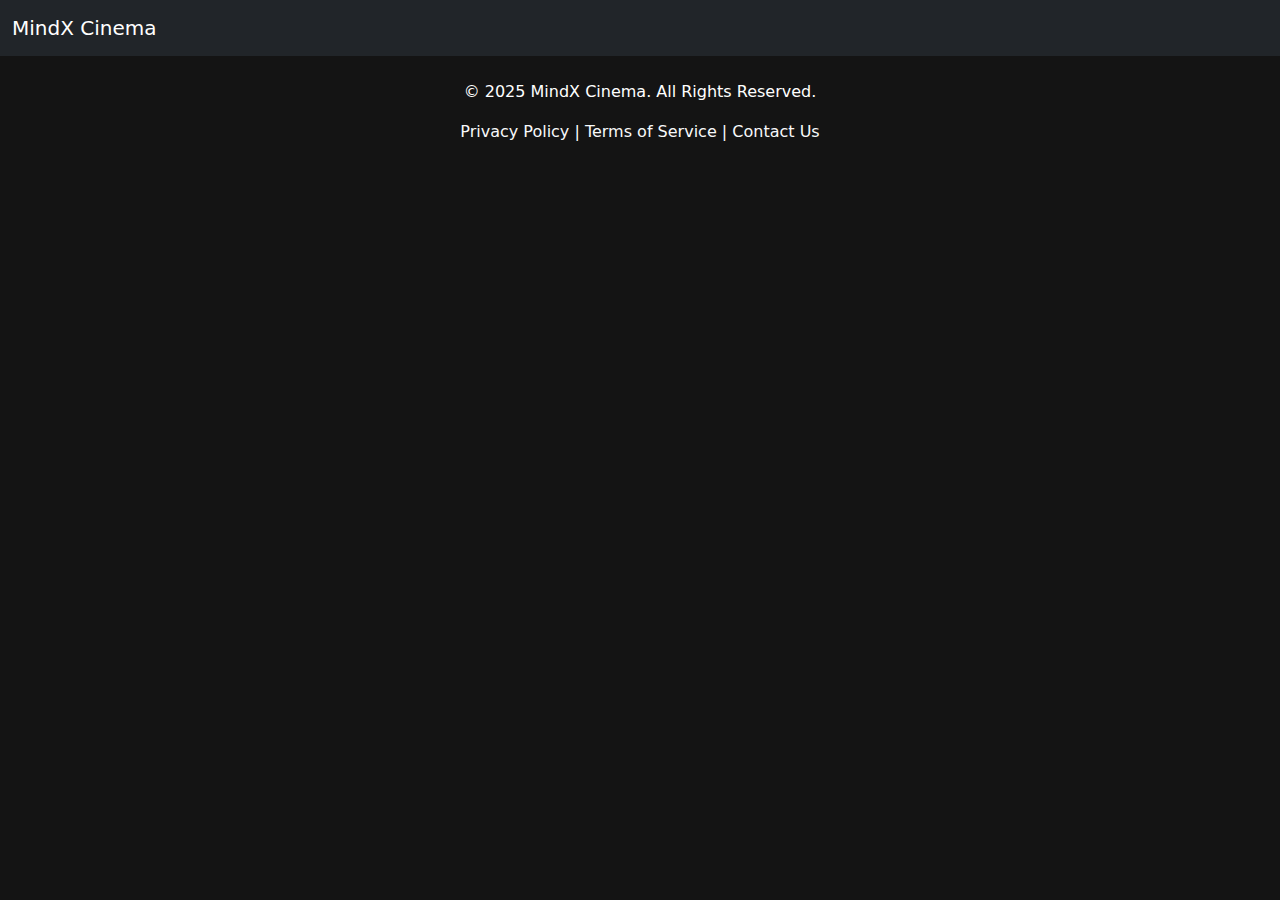
==== info.html @ 86e39a8c "update" ====
<!DOCTYPE html>
<html lang="en">
  <head>
    <meta charset="UTF-8" />
    <meta name="viewport" content="width=device-width, initial-scale=1.0" />
    <title>MindX Cinema - Info</title>
    <link rel="shortcut icon" href="./assets/icon.png" type="image/x-icon" />
    <link
      href="https://cdn.jsdelivr.net/npm/bootstrap@5.3.0-alpha1/dist/css/bootstrap.min.css"
      rel="stylesheet"
    />
    <link rel="stylesheet" href="styles/info.css" />
  </head>
  <body>
    <header>
      <nav class="navbar navbar-dark bg-dark">
        <div class="container-fluid">
          <a class="navbar-brand" href="/index.html">MindX Cinema</a>
        </div>
      </nav>
    </header>

    <div class="background-img">
      <div class="backdrop-overlay"></div>
    </div>

    <div class="container movie-details text-center">
      <img id="preview-img" alt="" class="img-fluid" />
      <h1 id="movie-title" class="mt-4"></h1>
      <p id="release-date" class="text-muted"></p>
      <div id="genres" class="mb-4"></div>
      <p id="movie-description"></p>
      <a id="watch-now-btn" class="btn btn-danger mt-3">Watch Now</a>
    </div>

    <div class="container mt-5">
      <h2>Casts</h2>
      <div
        class="d-flex flex-wrap justify-content-center gap-4 casts-grid"
      ></div>
    </div>

    <div class="container mt-5">
      <h2>Similar Movies</h2>
      <div id="similar" class="row gy-3"></div>
    </div>
  </body>
  <footer class="footer">
    <div class="container text-center">
      <p>&copy; 2025 MindX Cinema. All Rights Reserved.</p>
      <p>
        <a href="#" class="text-light text-decoration-none">Privacy Policy</a> |
        <a href="#" class="text-light text-decoration-none">Terms of Service</a>
        |
        <a href="#" class="text-light text-decoration-none">Contact Us</a>
      </p>
    </div>
  </footer>
  <script src="scripts/info.js"></script>
  <script src="https://cdn.jsdelivr.net/npm/bootstrap@5.3.0-alpha1/dist/js/bootstrap.bundle.min.js"></script>
</html>
---- styles/info.css ----
body {
  background-color: #141414;
  color: #fff;
}
.background-img {
  background-size: cover;
  background-position: center;
  height: 400px;
  position: relative;
  z-index: -1;
}
.backdrop-overlay {
  position: absolute;
  top: 0;
  left: 0;
  width: 100%;
  height: 100%;
  background-color: rgba(0, 0, 0, 0.7);
}
.movie-details {
  margin-top: -200px;
  z-index: 2;
}
.casts-grid img {
  border-radius: 50%;
  width: 100px;
  height: 100px;
  object-fit: cover;
}
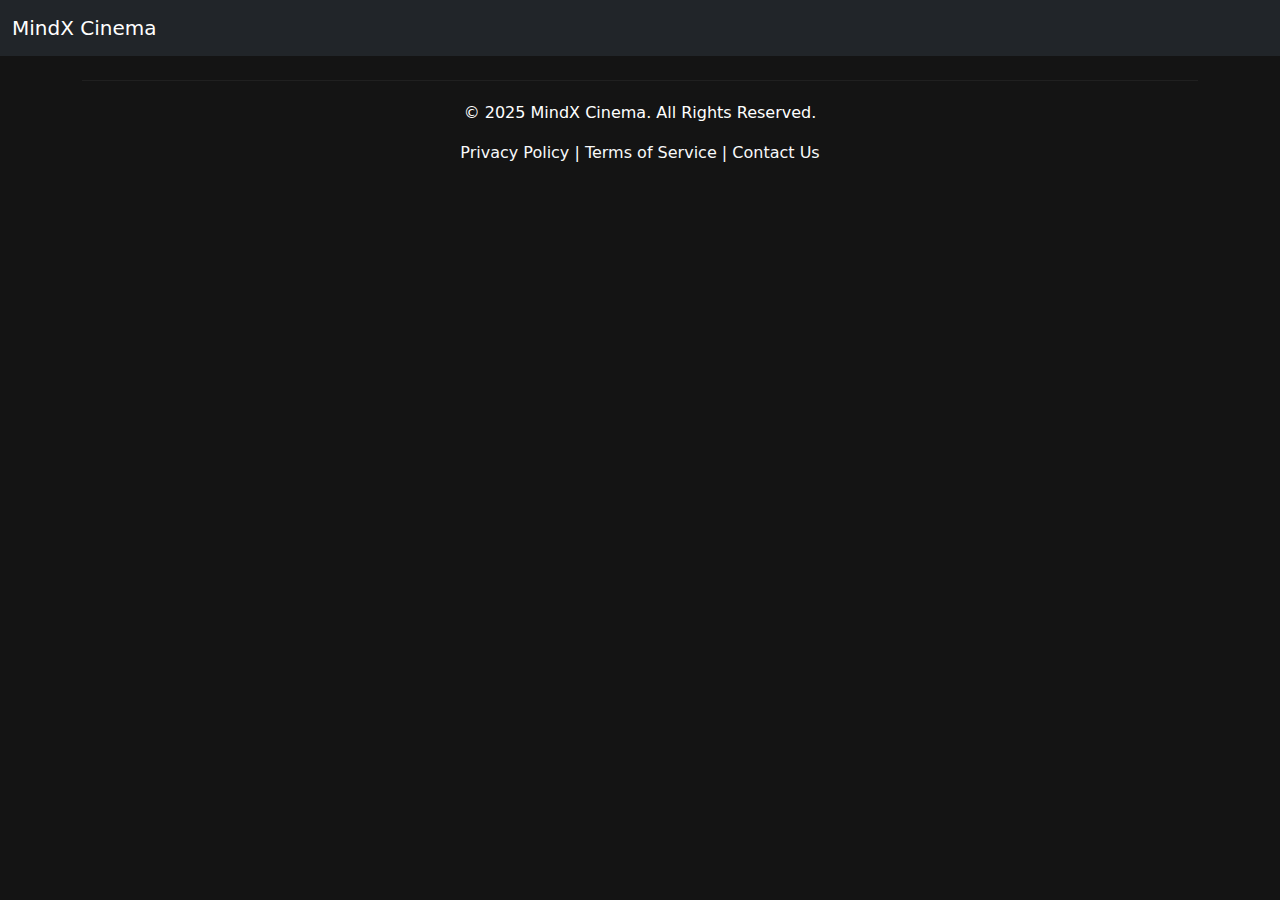
==== commit 9a0b2007: "update" ====
--- a/info.html
+++ b/info.html
@@ -47,6 +47,7 @@
   </body>
   <footer class="footer">
     <div class="container text-center">
+      <hr style="border-color: #444; margin: 20px 0" />
       <p>&copy; 2025 MindX Cinema. All Rights Reserved.</p>
       <p>
         <a href="#" class="text-light text-decoration-none">Privacy Policy</a> |
